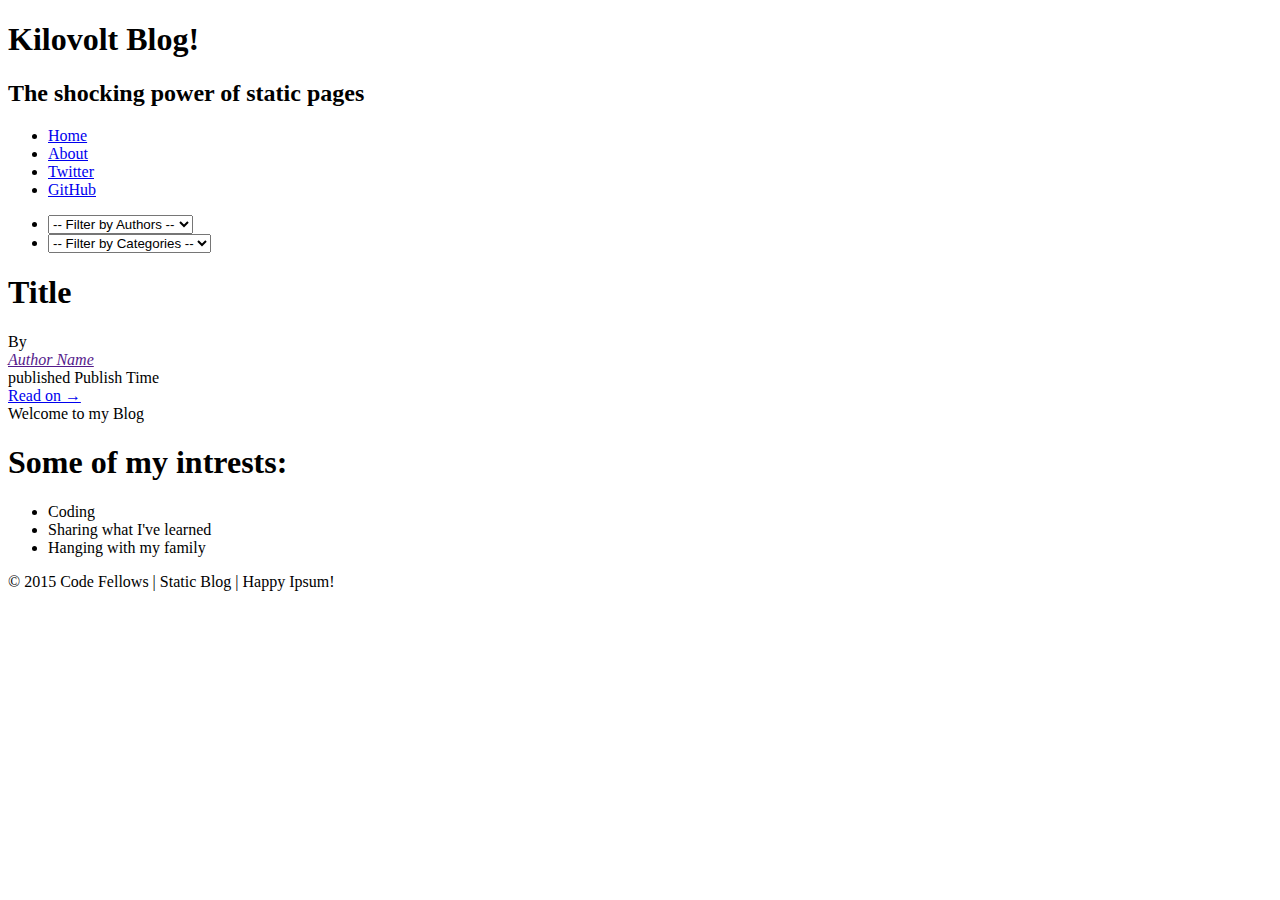
==== class-03-responsive-mobile-first/pair-assignment/starter-code/index.html @ 867f72c0 "added class notes" ====
<!DOCTYPE html>
<html lang="en">
  <head>
    <meta charset="UTF-8">
    <title>Blog</title>
    <!-- TODO: Add a meta tag to properly set the viewport and initial scale
  wnat the website to show up on full phone view.  This does not make site
responsive it just says fill the viewport screen.   Set it on every website from
here on out.  Like a title tag, always do it!  Google:  it.-->
    <meta name="viewport" content="width=device-width, initial-scale=1">
    <link rel="stylesheet" href="vendor/styles/normalize.css">
    <link rel="stylesheet" href="styles/icons.css">
    <link rel="stylesheet" href="styles/base.css">
    <link rel="stylesheet" href="styles/layout.css">
    <link rel="stylesheet" href="styles/modules.css">
  </head>
  <body>
    <header class="site-header clearfix">
      <section class="heading-group-h1">
        <h1>
          Kilovolt Blog!
        </h1>
        <h2>The shocking power of static pages</h2>
      </section>
      <nav class="main-nav">
        <!-- TODO: Add a hamburger menu icon here. On a desktop viewport I want this to dispay a hamburger,
      on a mobile it should disappear; the icon is already in the code. use combinator selector type with
    image tag.  on mobile first developmemnt my navigation should have dispaly of none.  Thus hamburger is
  not dispayed.  Display none on mobile.  Display block on other viewport.-->

        <ul>
          <li class="tab" data-content="articles"><a href="#" class="icon-home"> Home</a></li>
          <li class="tab" data-content="about"><a href="#" class="icon-address-book"> About</a></li>
          <li><a href="http://twitter.com/brookr" target="_blank" class="icon-twitter3"> Twitter</a></li>
          <li><a href="http://github.com/brookr" target="_blank" class="icon-github"> GitHub</a></li>
        </ul>
      </nav>
    </header>
    <main>
      <section id="articles" class="tab-content">
        <div>
          <ul id="filters">
            <li>
              <select id="author-filter">
                <option value="">-- Filter by Authors --</option>
              </select>
            </li>
            <li>
              <select id="category-filter">
                <option value="">-- Filter by Categories --</option>
              </select>
            </li>
          </ul>
        </div>
        <article class="template template" data-category="cat">
          <header>
            <h1>Title</h1>
            <div class="byline">
              By <address><a href="">Author Name</a></address>
              published <time pubdate datetime="2000-01-01">Publish Time</time>
            </div>
          </header>
          <section class="article-body"></section>
          <a href="#" class="read-on">Read on &rarr;</a>
        </article>
      </section>
      <section id="about" class="tab-content">
        <header>
          Welcome to my Blog
        </header>
        <section>
          <h1>Some of my intrests:</h1>
          <ul>
            <li>Coding</li>
            <li>Sharing what I've learned</li>
            <li>Hanging with my family</li>
          </ul>
        </section>
      </section>
    </main>
    <footer>
      &copy; 2015 Code Fellows | Static Blog | Happy Ipsum!
    </footer>

    <script src="https://ajax.googleapis.com/ajax/libs/jquery/2.1.4/jquery.min.js"></script>
    <script src="scripts/blogArticles.js"></script>
    <script src="scripts/article.js"></script>
    <script src="scripts/articleView.js"></script>
  </body>
</html>
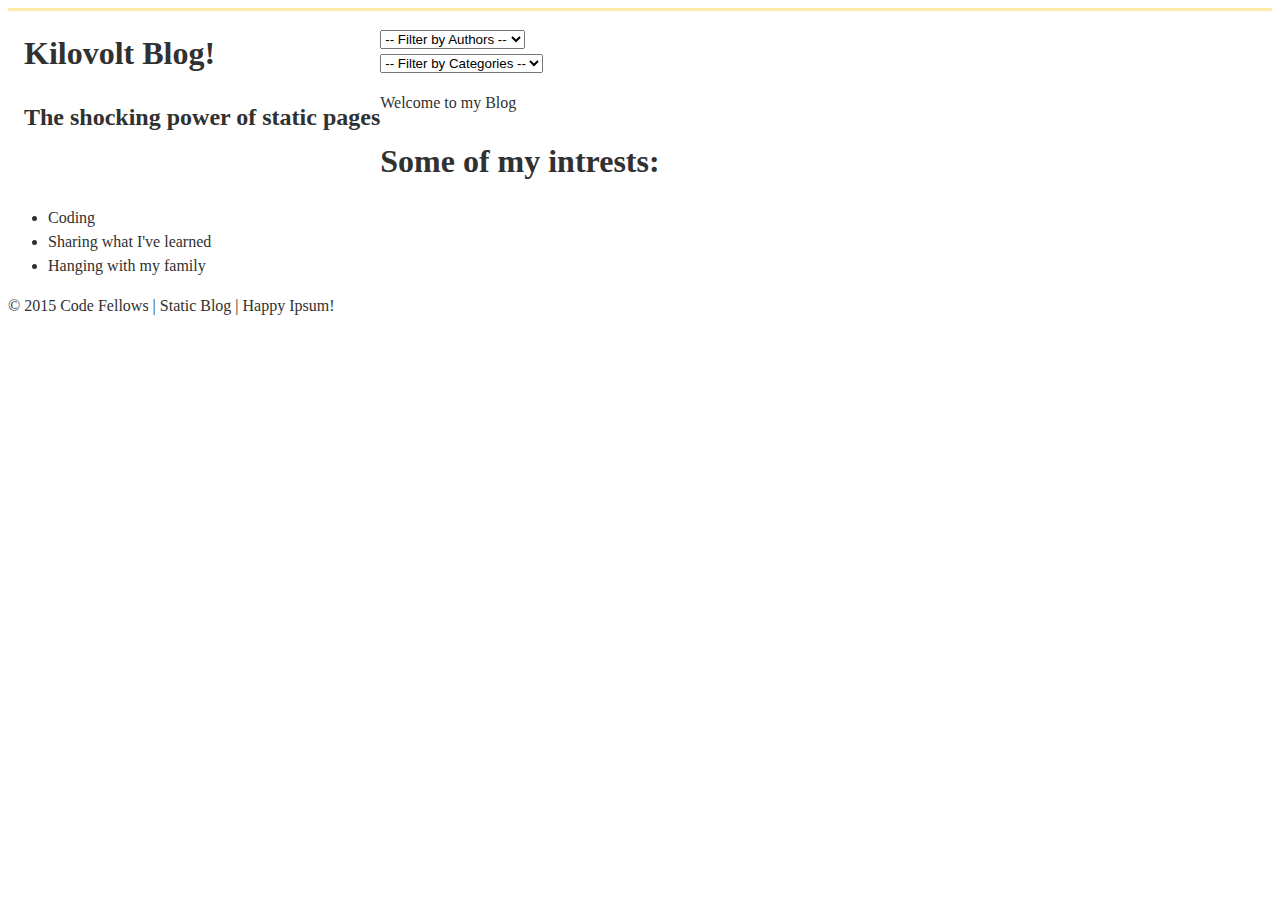
==== commit 1d26901b: "changes html and css files" ====
--- a/class-03-responsive-mobile-first/pair-assignment/starter-code/index.html
+++ b/class-03-responsive-mobile-first/pair-assignment/starter-code/index.html
@@ -3,7 +3,7 @@
   <head>
     <meta charset="UTF-8">
     <title>Blog</title>
-    <!-- TODO: Add a meta tag to properly set the viewport and initial scale
+    <!-- DONE: Add a meta tag to properly set the viewport and initial scale
   wnat the website to show up on full phone view.  This does not make site
 responsive it just says fill the viewport screen.   Set it on every website from
 here on out.  Like a title tag, always do it!  Google:  it.-->
@@ -23,11 +23,11 @@
         <h2>The shocking power of static pages</h2>
       </section>
       <nav class="main-nav">
-        <!-- TODO: Add a hamburger menu icon here. On a desktop viewport I want this to dispay a hamburger,
+        <!-- DONE: Add a hamburger menu icon here. On a desktop viewport I want this to dispay a hamburger,
       on a mobile it should disappear; the icon is already in the code. use combinator selector type with
     image tag.  on mobile first developmemnt my navigation should have dispaly of none.  Thus hamburger is
   not dispayed.  Display none on mobile.  Display block on other viewport.-->
-
+        <div class="icon-menu"></div>
         <ul>
           <li class="tab" data-content="articles"><a href="#" class="icon-home"> Home</a></li>
           <li class="tab" data-content="about"><a href="#" class="icon-address-book"> About</a></li>
--- a/class-03-responsive-mobile-first/pair-assignment/starter-code/styles/base.css
+++ b/class-03-responsive-mobile-first/pair-assignment/starter-code/styles/base.css
@@ -0,0 +1,42 @@
+/* DONE: Add a rule for images, so they never exceed their container's width. */
+
+
+body {
+  line-height: 1.5;
+  font-size: 100%;
+  color: #313131;
+}
+
+img {
+  max-width: 100%;
+}
+
+hr {
+  margin: 1em;
+  width: 80%;
+}
+
+/*TEXT STYLES
+=======================================*/
+p {
+  font-size: 1em;
+}
+
+address {
+  display: inline-block;
+}
+
+/*LINK STYLES
+=======================================*/
+
+a, a:link, a:active {
+  text-decoration: none;
+  color: #777;
+}
+
+a:hover, a:focus {
+  color: #29506D;
+}
+
+a:visited {
+}
--- a/class-03-responsive-mobile-first/pair-assignment/starter-code/styles/modules.css
+++ b/class-03-responsive-mobile-first/pair-assignment/starter-code/styles/modules.css
@@ -0,0 +1,64 @@
+ .site-header {
+  background: #FFEAAA;
+  position: relative;
+}
+
+/* DONE: Float the main header to the left, to make room for the hamburger menu. */
+.heading-group-h1 {
+  float: left;
+  padding: 0 0 .2em 1em;
+}
+
+/* DONE: Add styles for the icon-menu class. It should be bigger, and off to the right. */
+.icon-menu {
+  position: absolute;
+  right: 10px;
+  top: 40px;
+}
+
+.main-nav {
+  padding: 0.1em;
+}
+
+.main-nav ul {
+  display: none;
+  padding: 0;
+  list-style: none;
+  clear: both;
+}
+
+.main-nav:hover ul {
+  display: block;
+}
+
+.main-nav li {
+  margin-right: .4em;
+  font-size: 1.5em;
+  padding: .5em .2em;
+  border-bottom: 1px solid #ccc;
+}
+
+#filters {
+  padding: 0;
+  list-style: none;
+}
+
+.template {
+  display: none;
+}
+
+.byline {
+  color: #777;
+}
+
+.byline a {
+  font-weight: bold;
+  text-decoration: none;
+}
+
+/* TODO: Now add styles for how things should look on a larger screen (hint: min is in!):
+use min-width
+         - Hide the hamburger.
+         - Main should be all on one row, with padding spaced better for a larger screen.
+         - Just, ya know, try to make it look good! */
+/* @media only screen... */
